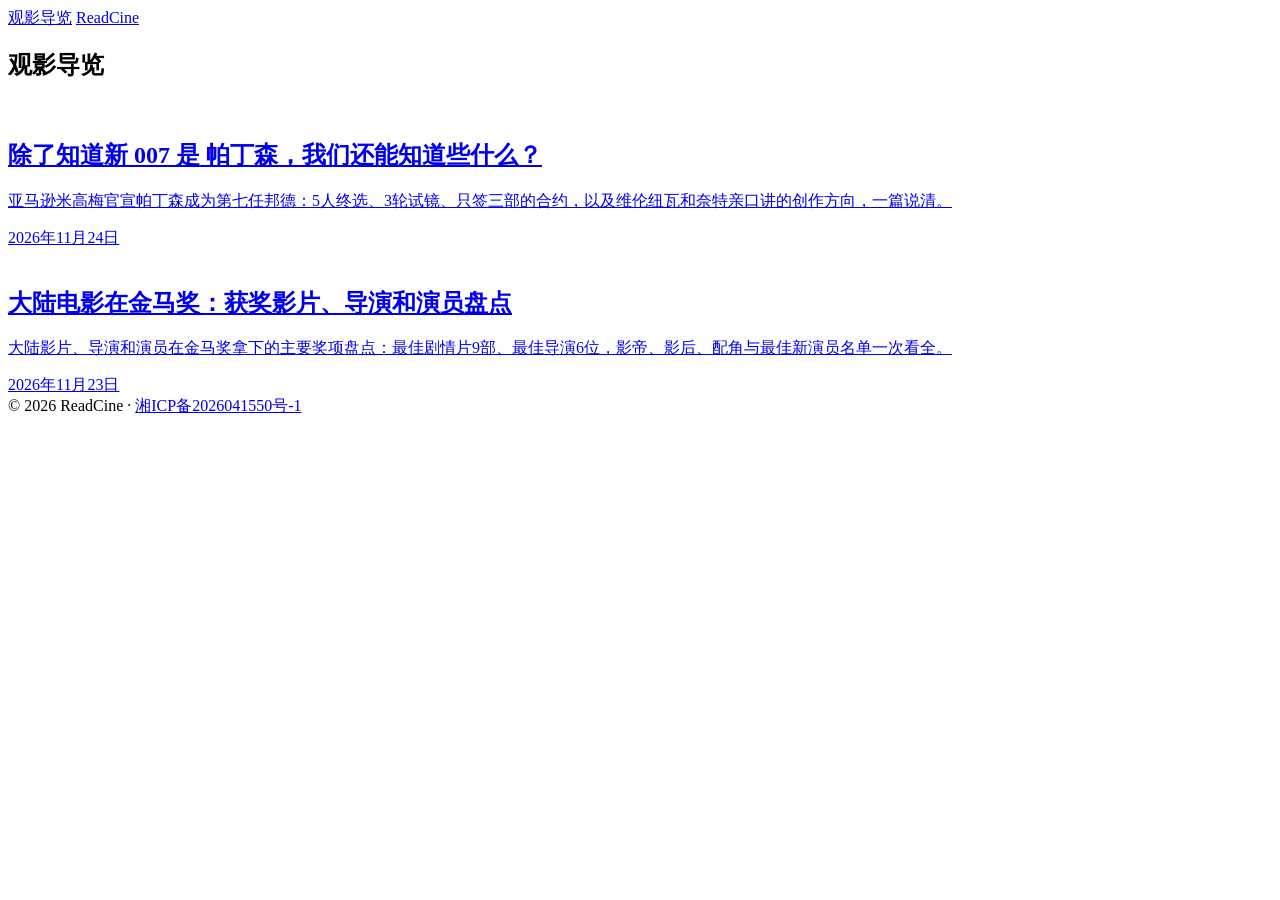
==== site/index.html @ bd00e207 "unpublish dune3-cinema-guide until 24h after WeChat publish" ====
<!doctype html>
<html lang="zh-CN">
<head>
<meta charset="utf-8">
<meta name="viewport" content="width=device-width,initial-scale=1,viewport-fit=cover">
<title>观影导览 · ReadCine</title>
<meta name="description" content="观影导览公众号文章存档">
<link rel="canonical" href="https://blog.readcine.com/">
<meta property="og:type" content="website">
<meta property="og:title" content="观影导览 · ReadCine">
<meta property="og:description" content="观影导览公众号文章存档">
<meta property="og:url" content="https://blog.readcine.com/">
<meta property="og:image" content="https://blog.readcine.com/bond-casting/img/bond-cover.jpg">
<meta name="theme-color" content="#f5f5f7" media="(prefers-color-scheme: light)">
<meta name="theme-color" content="#000000" media="(prefers-color-scheme: dark)">
<link rel="icon" href="/assets/icon.png">
<link rel="apple-touch-icon" href="/assets/icon.png">
<link rel="stylesheet" href="/assets/style.css?v=20261124">
</head>
<body>
<header class="top"><div class="top__in">
<a class="brand" href="/">观影导览</a>
<a class="pill" href="https://readcine.com/">ReadCine</a>
</div></header>
<main class="wrap">
<section class="hero"><h1>观影导览</h1></section>
<div class="grid">
<a class="card" href="/bond-casting/"><img class="card__img" src="/bond-casting/img/bond-cover.jpg" alt="" loading="lazy"><div class="card__body">
<h2 class="card__title">除了知道新 007 是 帕丁森，我们还能知道些什么？</h2>
<p class="card__sum">亚马逊米高梅官宣帕丁森成为第七任邦德：5人终选、3轮试镜、只签三部的合约，以及维伦纽瓦和奈特亲口讲的创作方向，一篇说清。</p>
<div class="meta">2026年11月24日</div></div></a>
<a class="card" href="/goldenhorse-mainland/"><img class="card__img" src="/goldenhorse-mainland/img/cover-optA-official-trophy.jpg" alt="" loading="lazy"><div class="card__body">
<h2 class="card__title">大陆电影在金马奖：获奖影片、导演和演员盘点</h2>
<p class="card__sum">大陆影片、导演和演员在金马奖拿下的主要奖项盘点：最佳剧情片9部、最佳导演6位，影帝、影后、配角与最佳新演员名单一次看全。</p>
<div class="meta">2026年11月23日</div></div></a>
</div>
</main>
<footer class="foot">© 2026 ReadCine · <a href="https://beian.miit.gov.cn/" rel="noopener" target="_blank">湘ICP备2026041550号-1</a></footer>
</body>
</html>
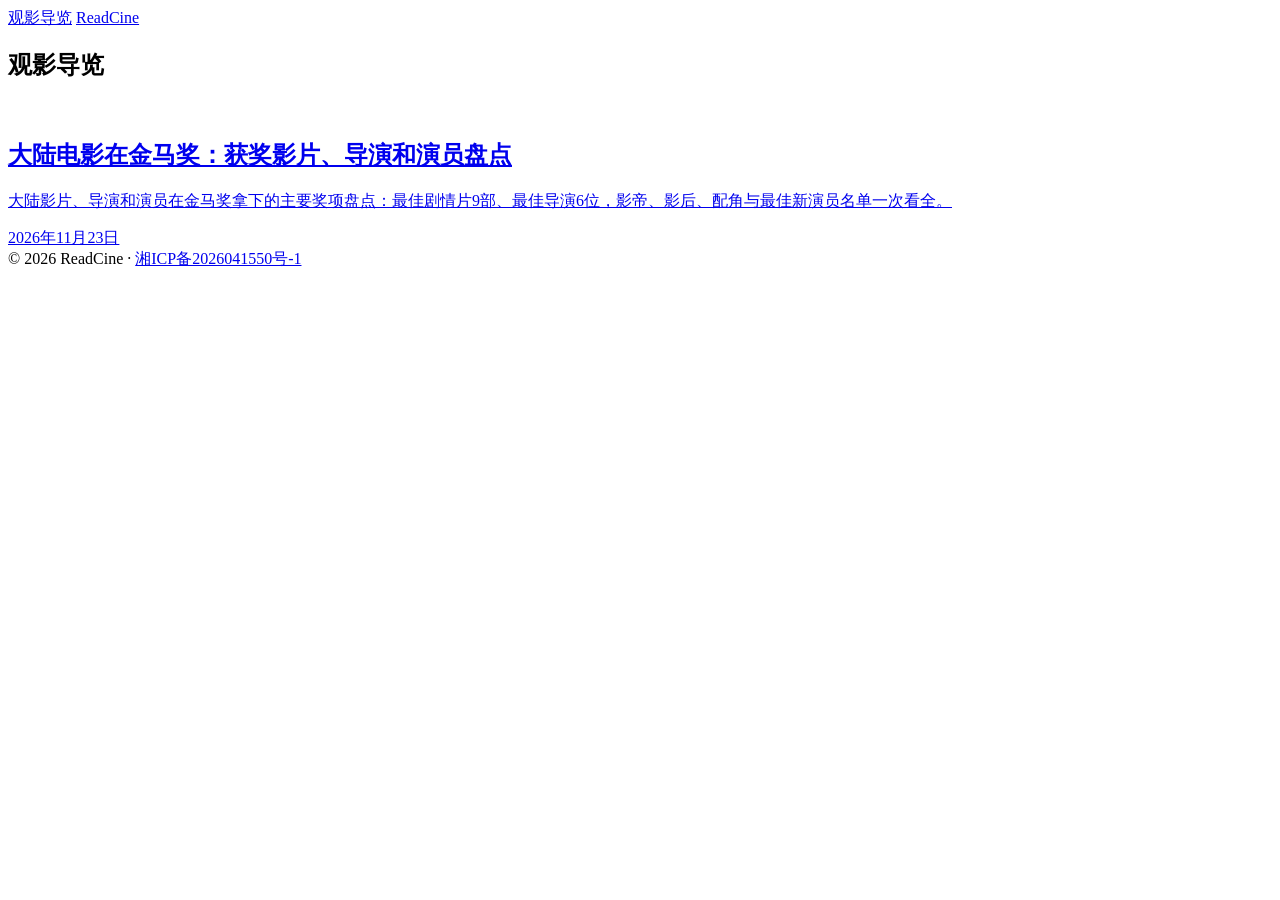
==== commit 7a8c4c95: "unpublish bond-casting until 24h after WeChat publish" ====
--- a/site/index.html
+++ b/site/index.html
@@ -10,7 +10,7 @@
 <meta property="og:title" content="观影导览 · ReadCine">
 <meta property="og:description" content="观影导览公众号文章存档">
 <meta property="og:url" content="https://blog.readcine.com/">
-<meta property="og:image" content="https://blog.readcine.com/bond-casting/img/bond-cover.jpg">
+<meta property="og:image" content="https://blog.readcine.com/goldenhorse-mainland/img/cover-optA-official-trophy.jpg">
 <meta name="theme-color" content="#f5f5f7" media="(prefers-color-scheme: light)">
 <meta name="theme-color" content="#000000" media="(prefers-color-scheme: dark)">
 <link rel="icon" href="/assets/icon.png">
@@ -25,10 +25,6 @@
 <main class="wrap">
 <section class="hero"><h1>观影导览</h1></section>
 <div class="grid">
-<a class="card" href="/bond-casting/"><img class="card__img" src="/bond-casting/img/bond-cover.jpg" alt="" loading="lazy"><div class="card__body">
-<h2 class="card__title">除了知道新 007 是 帕丁森，我们还能知道些什么？</h2>
-<p class="card__sum">亚马逊米高梅官宣帕丁森成为第七任邦德：5人终选、3轮试镜、只签三部的合约，以及维伦纽瓦和奈特亲口讲的创作方向，一篇说清。</p>
-<div class="meta">2026年11月24日</div></div></a>
 <a class="card" href="/goldenhorse-mainland/"><img class="card__img" src="/goldenhorse-mainland/img/cover-optA-official-trophy.jpg" alt="" loading="lazy"><div class="card__body">
 <h2 class="card__title">大陆电影在金马奖：获奖影片、导演和演员盘点</h2>
 <p class="card__sum">大陆影片、导演和演员在金马奖拿下的主要奖项盘点：最佳剧情片9部、最佳导演6位，影帝、影后、配角与最佳新演员名单一次看全。</p>
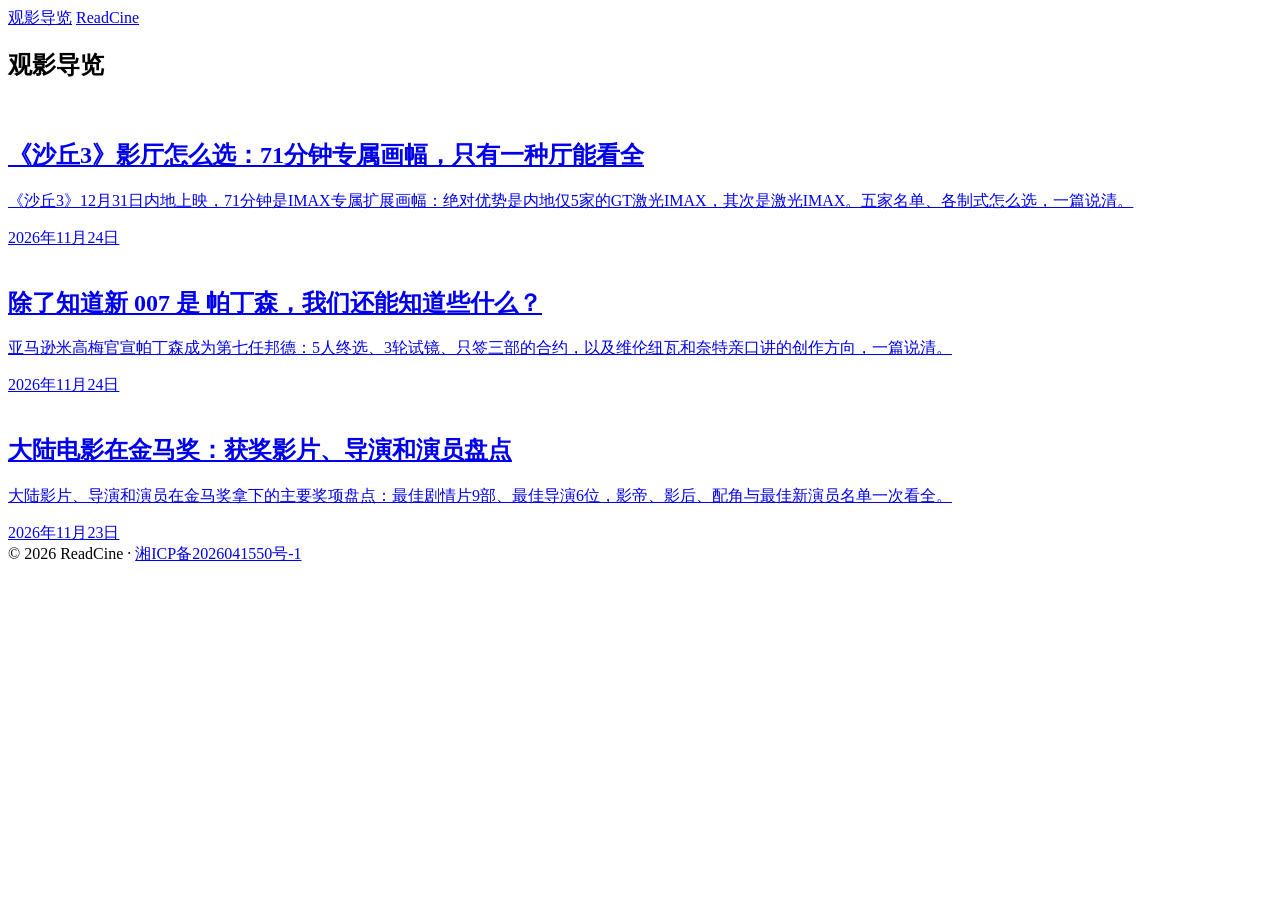
==== commit c1d78095: "republish bond-casting and dune3-cinema-guide" ====
--- a/site/index.html
+++ b/site/index.html
@@ -10,7 +10,7 @@
 <meta property="og:title" content="观影导览 · ReadCine">
 <meta property="og:description" content="观影导览公众号文章存档">
 <meta property="og:url" content="https://blog.readcine.com/">
-<meta property="og:image" content="https://blog.readcine.com/goldenhorse-mainland/img/cover-optA-official-trophy.jpg">
+<meta property="og:image" content="https://blog.readcine.com/dune3-cinema-guide/img/dune3-cover.jpg">
 <meta name="theme-color" content="#f5f5f7" media="(prefers-color-scheme: light)">
 <meta name="theme-color" content="#000000" media="(prefers-color-scheme: dark)">
 <link rel="icon" href="/assets/icon.png">
@@ -25,6 +25,14 @@
 <main class="wrap">
 <section class="hero"><h1>观影导览</h1></section>
 <div class="grid">
+<a class="card" href="/dune3-cinema-guide/"><img class="card__img" src="/dune3-cinema-guide/img/dune3-cover.jpg" alt="" loading="lazy"><div class="card__body">
+<h2 class="card__title">《沙丘3》影厅怎么选：71分钟专属画幅，只有一种厅能看全</h2>
+<p class="card__sum">《沙丘3》12月31日内地上映，71分钟是IMAX专属扩展画幅：绝对优势是内地仅5家的GT激光IMAX，其次是激光IMAX。五家名单、各制式怎么选，一篇说清。</p>
+<div class="meta">2026年11月24日</div></div></a>
+<a class="card" href="/bond-casting/"><img class="card__img" src="/bond-casting/img/bond-cover.jpg" alt="" loading="lazy"><div class="card__body">
+<h2 class="card__title">除了知道新 007 是 帕丁森，我们还能知道些什么？</h2>
+<p class="card__sum">亚马逊米高梅官宣帕丁森成为第七任邦德：5人终选、3轮试镜、只签三部的合约，以及维伦纽瓦和奈特亲口讲的创作方向，一篇说清。</p>
+<div class="meta">2026年11月24日</div></div></a>
 <a class="card" href="/goldenhorse-mainland/"><img class="card__img" src="/goldenhorse-mainland/img/cover-optA-official-trophy.jpg" alt="" loading="lazy"><div class="card__body">
 <h2 class="card__title">大陆电影在金马奖：获奖影片、导演和演员盘点</h2>
 <p class="card__sum">大陆影片、导演和演员在金马奖拿下的主要奖项盘点：最佳剧情片9部、最佳导演6位，影帝、影后、配角与最佳新演员名单一次看全。</p>
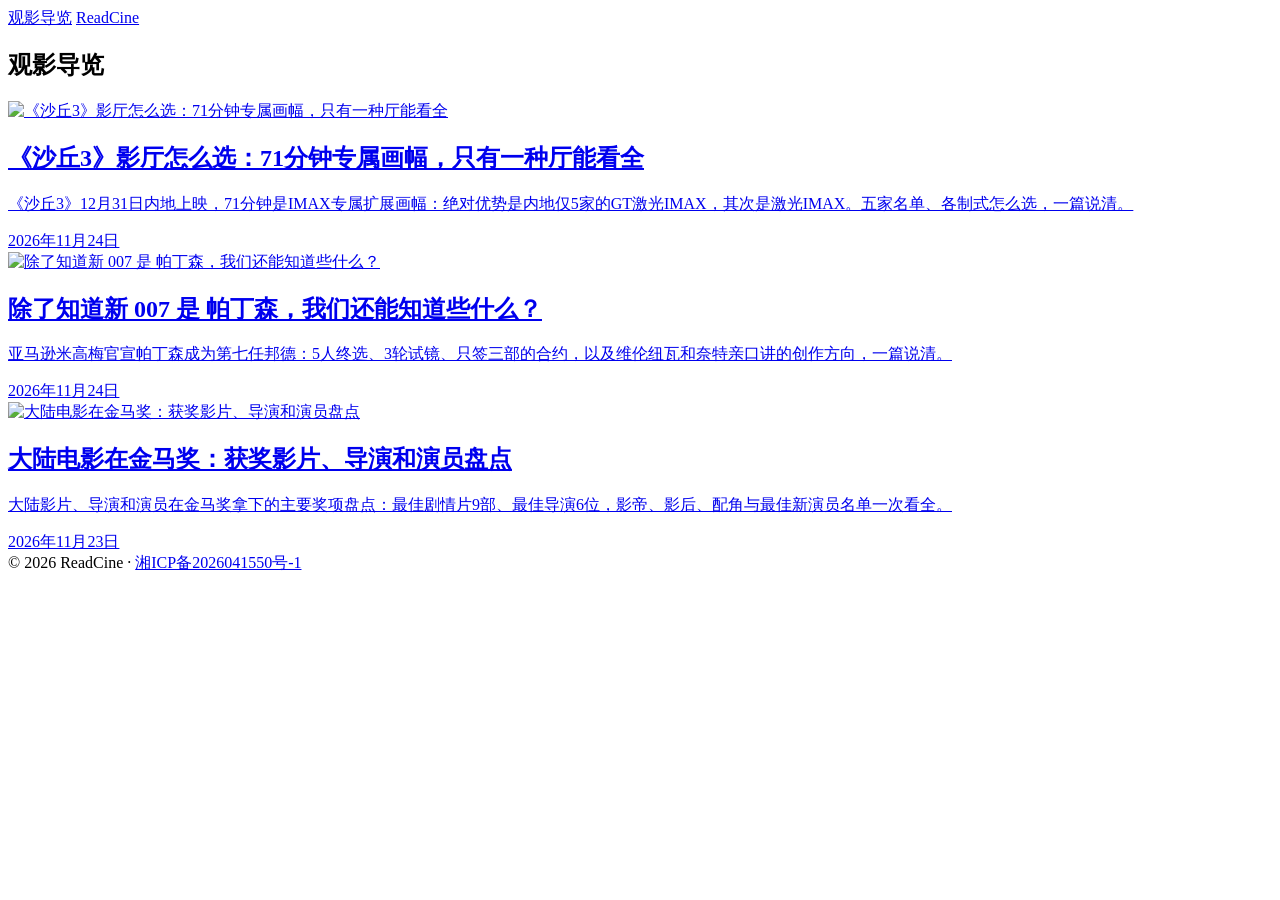
==== commit edc7e8b0: "seo: JSON-LD、og/twitter、RSS feed、image sitemap、IndexNow key" ====
--- a/site/index.html
+++ b/site/index.html
@@ -3,19 +3,32 @@
 <head>
 <meta charset="utf-8">
 <meta name="viewport" content="width=device-width,initial-scale=1,viewport-fit=cover">
-<title>观影导览 · ReadCine</title>
-<meta name="description" content="观影导览公众号文章存档">
+<title>观影导览 · 新片观影指南与电影资讯解读</title>
+<meta name="description" content="观影导览：新片观影指南、IMAX 等影厅制式选择、选角新闻解读与电影奖项盘点，公众号「观影导览」文章存档。">
+<meta name="robots" content="index,follow,max-image-preview:large">
 <link rel="canonical" href="https://blog.readcine.com/">
+<link rel="alternate" type="application/rss+xml" title="观影导览" href="https://blog.readcine.com/feed.xml">
+<meta property="og:site_name" content="观影导览">
+<meta property="og:locale" content="zh_CN">
 <meta property="og:type" content="website">
-<meta property="og:title" content="观影导览 · ReadCine">
-<meta property="og:description" content="观影导览公众号文章存档">
+<meta property="og:title" content="观影导览 · 新片观影指南与电影资讯解读">
+<meta property="og:description" content="观影导览：新片观影指南、IMAX 等影厅制式选择、选角新闻解读与电影奖项盘点，公众号「观影导览」文章存档。">
 <meta property="og:url" content="https://blog.readcine.com/">
+<meta name="twitter:card" content="summary_large_image">
+<meta name="twitter:title" content="观影导览 · 新片观影指南与电影资讯解读">
+<meta name="twitter:description" content="观影导览：新片观影指南、IMAX 等影厅制式选择、选角新闻解读与电影奖项盘点，公众号「观影导览」文章存档。">
 <meta property="og:image" content="https://blog.readcine.com/dune3-cinema-guide/img/dune3-cover.jpg">
+<meta property="og:image:width" content="800">
+<meta property="og:image:height" content="353">
+<meta property="og:image:alt" content="观影导览 · 新片观影指南与电影资讯解读">
+<meta name="twitter:image" content="https://blog.readcine.com/dune3-cinema-guide/img/dune3-cover.jpg">
+<script type="application/ld+json">{"@context":"https://schema.org","@type":"WebSite","@id":"https://blog.readcine.com/#website","name":"观影导览","url":"https://blog.readcine.com/","description":"观影导览：新片观影指南、IMAX 等影厅制式选择、选角新闻解读与电影奖项盘点，公众号「观影导览」文章存档。","inLanguage":"zh-CN","publisher":{"@type":"Organization","name":"观影导览","url":"https://blog.readcine.com/","logo":{"@type":"ImageObject","url":"https://blog.readcine.com/assets/icon.png","width":180,"height":180}}}</script>
+<script type="application/ld+json">{"@context":"https://schema.org","@type":"Blog","@id":"https://blog.readcine.com/#blog","name":"观影导览","url":"https://blog.readcine.com/","description":"观影导览：新片观影指南、IMAX 等影厅制式选择、选角新闻解读与电影奖项盘点，公众号「观影导览」文章存档。","inLanguage":"zh-CN","publisher":{"@type":"Organization","name":"观影导览","url":"https://blog.readcine.com/","logo":{"@type":"ImageObject","url":"https://blog.readcine.com/assets/icon.png","width":180,"height":180}},"dateModified":"2026-11-24T00:00:00+08:00","blogPost":[{"@type":"BlogPosting","headline":"《沙丘3》影厅怎么选：71分钟专属画幅，只有一种厅能看全","url":"https://blog.readcine.com/dune3-cinema-guide/","datePublished":"2026-11-24T00:00:00+08:00","dateModified":"2026-11-24T00:00:00+08:00","image":"https://blog.readcine.com/dune3-cinema-guide/img/dune3-cover.jpg","author":{"@type":"Organization","name":"观影导览"}},{"@type":"BlogPosting","headline":"除了知道新 007 是 帕丁森，我们还能知道些什么？","url":"https://blog.readcine.com/bond-casting/","datePublished":"2026-11-24T00:00:00+08:00","dateModified":"2026-11-24T00:00:00+08:00","image":"https://blog.readcine.com/bond-casting/img/bond-cover.jpg","author":{"@type":"Organization","name":"观影导览"}},{"@type":"BlogPosting","headline":"大陆电影在金马奖：获奖影片、导演和演员盘点","url":"https://blog.readcine.com/goldenhorse-mainland/","datePublished":"2026-11-23T00:00:00+08:00","dateModified":"2026-11-23T00:00:00+08:00","image":"https://blog.readcine.com/goldenhorse-mainland/img/cover-optA-official-trophy.jpg","author":{"@type":"Organization","name":"观影导览"}}]}</script>
 <meta name="theme-color" content="#f5f5f7" media="(prefers-color-scheme: light)">
 <meta name="theme-color" content="#000000" media="(prefers-color-scheme: dark)">
 <link rel="icon" href="/assets/icon.png">
 <link rel="apple-touch-icon" href="/assets/icon.png">
-<link rel="stylesheet" href="/assets/style.css?v=20261124">
+<link rel="stylesheet" href="/assets/style.css?v=20261124b">
 </head>
 <body>
 <header class="top"><div class="top__in">
@@ -25,18 +38,18 @@
 <main class="wrap">
 <section class="hero"><h1>观影导览</h1></section>
 <div class="grid">
-<a class="card" href="/dune3-cinema-guide/"><img class="card__img" src="/dune3-cinema-guide/img/dune3-cover.jpg" alt="" loading="lazy"><div class="card__body">
+<a class="card" href="/dune3-cinema-guide/"><img class="card__img" src="/dune3-cinema-guide/img/dune3-cover.jpg" alt="《沙丘3》影厅怎么选：71分钟专属画幅，只有一种厅能看全" width="800" height="353" loading="lazy" decoding="async"><div class="card__body">
 <h2 class="card__title">《沙丘3》影厅怎么选：71分钟专属画幅，只有一种厅能看全</h2>
 <p class="card__sum">《沙丘3》12月31日内地上映，71分钟是IMAX专属扩展画幅：绝对优势是内地仅5家的GT激光IMAX，其次是激光IMAX。五家名单、各制式怎么选，一篇说清。</p>
-<div class="meta">2026年11月24日</div></div></a>
-<a class="card" href="/bond-casting/"><img class="card__img" src="/bond-casting/img/bond-cover.jpg" alt="" loading="lazy"><div class="card__body">
+<div class="meta"><time datetime="2026-11-24T00:00:00+08:00">2026年11月24日</time></div></div></a>
+<a class="card" href="/bond-casting/"><img class="card__img" src="/bond-casting/img/bond-cover.jpg" alt="除了知道新 007 是 帕丁森，我们还能知道些什么？" width="1040" height="780" loading="lazy" decoding="async"><div class="card__body">
 <h2 class="card__title">除了知道新 007 是 帕丁森，我们还能知道些什么？</h2>
 <p class="card__sum">亚马逊米高梅官宣帕丁森成为第七任邦德：5人终选、3轮试镜、只签三部的合约，以及维伦纽瓦和奈特亲口讲的创作方向，一篇说清。</p>
-<div class="meta">2026年11月24日</div></div></a>
-<a class="card" href="/goldenhorse-mainland/"><img class="card__img" src="/goldenhorse-mainland/img/cover-optA-official-trophy.jpg" alt="" loading="lazy"><div class="card__body">
+<div class="meta"><time datetime="2026-11-24T00:00:00+08:00">2026年11月24日</time></div></div></a>
+<a class="card" href="/goldenhorse-mainland/"><img class="card__img" src="/goldenhorse-mainland/img/cover-optA-official-trophy.jpg" alt="大陆电影在金马奖：获奖影片、导演和演员盘点" width="1280" height="545" loading="lazy" decoding="async"><div class="card__body">
 <h2 class="card__title">大陆电影在金马奖：获奖影片、导演和演员盘点</h2>
 <p class="card__sum">大陆影片、导演和演员在金马奖拿下的主要奖项盘点：最佳剧情片9部、最佳导演6位，影帝、影后、配角与最佳新演员名单一次看全。</p>
-<div class="meta">2026年11月23日</div></div></a>
+<div class="meta"><time datetime="2026-11-23T00:00:00+08:00">2026年11月23日</time></div></div></a>
 </div>
 </main>
 <footer class="foot">© 2026 ReadCine · <a href="https://beian.miit.gov.cn/" rel="noopener" target="_blank">湘ICP备2026041550号-1</a></footer>
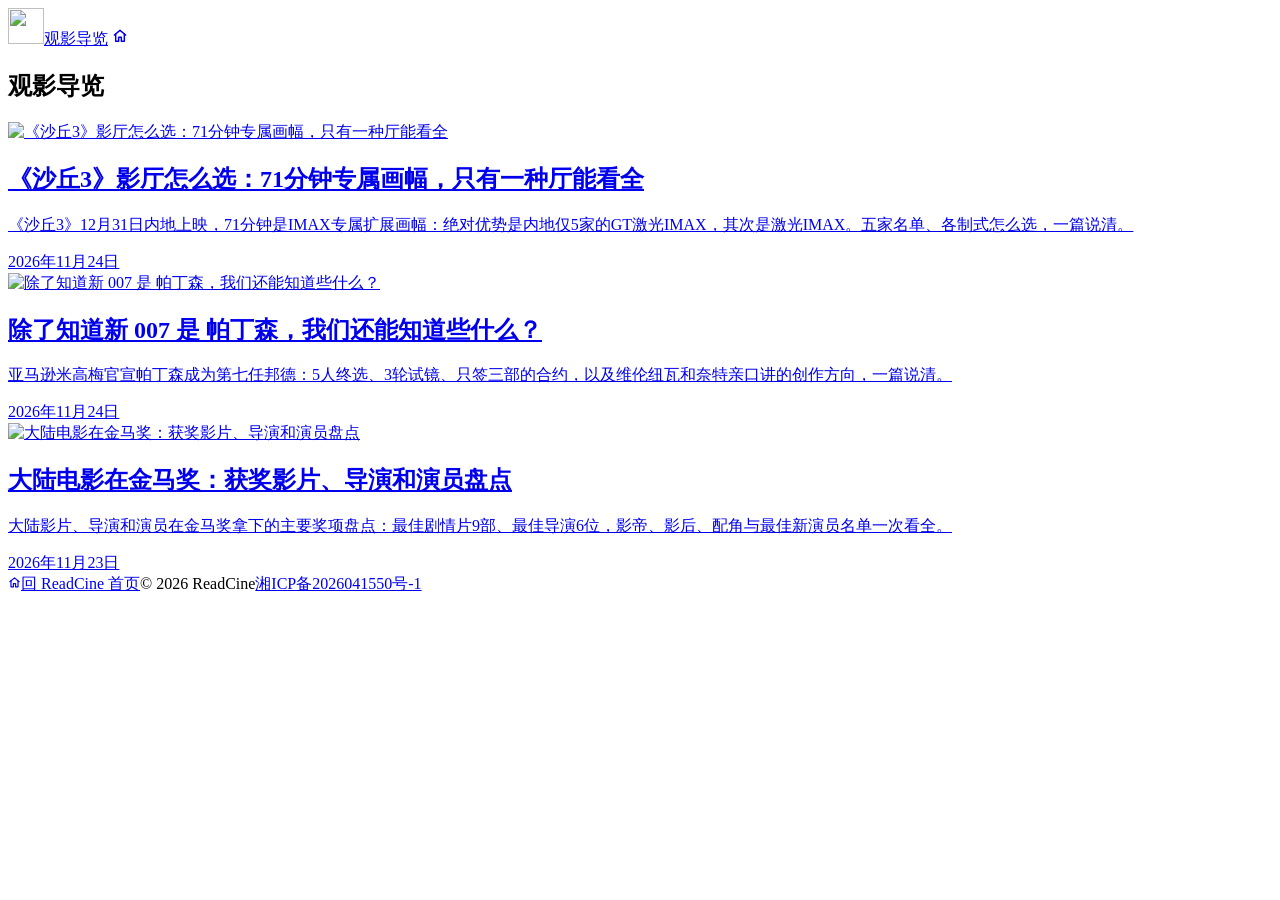
==== commit 82e35ae1: "style(blog): 顶栏/页脚/回到顶部对齐 ReadCine 共享规格（36px 图标、⌂ 回首页、56px 玻璃顶栏、统一字体与次要文字色）" ====
--- a/site/index.html
+++ b/site/index.html
@@ -28,30 +28,34 @@
 <meta name="theme-color" content="#000000" media="(prefers-color-scheme: dark)">
 <link rel="icon" href="/assets/icon.png">
 <link rel="apple-touch-icon" href="/assets/icon.png">
-<link rel="stylesheet" href="/assets/style.css?v=20261124b">
+<link rel="stylesheet" href="/assets/style.css?v=20261126-ui">
 </head>
 <body>
 <header class="top"><div class="top__in">
-<a class="brand" href="/">观影导览</a>
-<a class="pill" href="https://readcine.com/">ReadCine</a>
+<a class="brand" href="/"><img class="brand__icon" src="/assets/icon.png" width="36" height="36" alt=""><span>观影导览</span></a>
+<a class="iconbtn" href="https://readcine.com/" aria-label="返回 ReadCine 首页" title="返回 ReadCine 首页"><svg viewBox="0 0 24 24" width="16" height="16" fill="none" stroke="currentColor" stroke-width="2.2" stroke-linecap="round" stroke-linejoin="round" aria-hidden="true"><path d="M3.5 10.5 12 3.5l8.5 7"/><path d="M5.5 9v11h4.5v-6h4v6h4.5V9"/></svg></a>
 </div></header>
 <main class="wrap">
 <section class="hero"><h1>观影导览</h1></section>
 <div class="grid">
-<a class="card" href="/dune3-cinema-guide/"><img class="card__img" src="/dune3-cinema-guide/img/dune3-cover.jpg" alt="《沙丘3》影厅怎么选：71分钟专属画幅，只有一种厅能看全" width="800" height="353" loading="lazy" decoding="async"><div class="card__body">
+<a class="card" href="/dune3-cinema-guide/"><picture><source type="image/webp" srcset="/dune3-cinema-guide/img/dune3-cover-720w.webp 720w" sizes="(max-width: 640px) calc(100vw - 40px), (max-width: 980px) calc(50vw - 32px), 310px"><img class="card__img" src="/dune3-cinema-guide/img/dune3-cover.jpg" alt="《沙丘3》影厅怎么选：71分钟专属画幅，只有一种厅能看全" width="800" height="353" loading="eager" fetchpriority="high" decoding="async"></picture><div class="card__body">
 <h2 class="card__title">《沙丘3》影厅怎么选：71分钟专属画幅，只有一种厅能看全</h2>
 <p class="card__sum">《沙丘3》12月31日内地上映，71分钟是IMAX专属扩展画幅：绝对优势是内地仅5家的GT激光IMAX，其次是激光IMAX。五家名单、各制式怎么选，一篇说清。</p>
 <div class="meta"><time datetime="2026-11-24T00:00:00+08:00">2026年11月24日</time></div></div></a>
-<a class="card" href="/bond-casting/"><img class="card__img" src="/bond-casting/img/bond-cover.jpg" alt="除了知道新 007 是 帕丁森，我们还能知道些什么？" width="1040" height="780" loading="lazy" decoding="async"><div class="card__body">
+<a class="card" href="/bond-casting/"><picture><source type="image/webp" srcset="/bond-casting/img/bond-cover-720w.webp 720w" sizes="(max-width: 640px) calc(100vw - 40px), (max-width: 980px) calc(50vw - 32px), 310px"><img class="card__img" src="/bond-casting/img/bond-cover.jpg" alt="除了知道新 007 是 帕丁森，我们还能知道些什么？" width="1040" height="780" loading="lazy" decoding="async"></picture><div class="card__body">
 <h2 class="card__title">除了知道新 007 是 帕丁森，我们还能知道些什么？</h2>
 <p class="card__sum">亚马逊米高梅官宣帕丁森成为第七任邦德：5人终选、3轮试镜、只签三部的合约，以及维伦纽瓦和奈特亲口讲的创作方向，一篇说清。</p>
 <div class="meta"><time datetime="2026-11-24T00:00:00+08:00">2026年11月24日</time></div></div></a>
-<a class="card" href="/goldenhorse-mainland/"><img class="card__img" src="/goldenhorse-mainland/img/cover-optA-official-trophy.jpg" alt="大陆电影在金马奖：获奖影片、导演和演员盘点" width="1280" height="545" loading="lazy" decoding="async"><div class="card__body">
+<a class="card" href="/goldenhorse-mainland/"><picture><source type="image/webp" srcset="/goldenhorse-mainland/img/cover-optA-official-trophy-720w.webp 720w, /goldenhorse-mainland/img/cover-optA-official-trophy-1080w.webp 1080w" sizes="(max-width: 640px) calc(100vw - 40px), (max-width: 980px) calc(50vw - 32px), 310px"><img class="card__img" src="/goldenhorse-mainland/img/cover-optA-official-trophy.jpg" alt="大陆电影在金马奖：获奖影片、导演和演员盘点" width="1280" height="545" loading="lazy" decoding="async"></picture><div class="card__body">
 <h2 class="card__title">大陆电影在金马奖：获奖影片、导演和演员盘点</h2>
 <p class="card__sum">大陆影片、导演和演员在金马奖拿下的主要奖项盘点：最佳剧情片9部、最佳导演6位，影帝、影后、配角与最佳新演员名单一次看全。</p>
 <div class="meta"><time datetime="2026-11-23T00:00:00+08:00">2026年11月23日</time></div></div></a>
 </div>
 </main>
-<footer class="foot">© 2026 ReadCine · <a href="https://beian.miit.gov.cn/" rel="noopener" target="_blank">湘ICP备2026041550号-1</a></footer>
+<footer class="foot"><a class="foot__home" href="https://readcine.com/"><svg viewBox="0 0 24 24" width="13" height="13" fill="none" stroke="currentColor" stroke-width="2.2" stroke-linecap="round" stroke-linejoin="round" aria-hidden="true"><path d="M3.5 10.5 12 3.5l8.5 7"/><path d="M5.5 9v11h4.5v-6h4v6h4.5V9"/></svg><span>回 ReadCine 首页</span></a><span class="foot__spacer"></span><span>© 2026 ReadCine</span><a href="https://beian.miit.gov.cn/" rel="noopener" target="_blank">湘ICP备2026041550号-1</a></footer>
+<button type="button" class="totop" hidden aria-label="回到顶部">
+<svg viewBox="0 0 24 24" width="20" height="20" aria-hidden="true"><path d="M5 14.5 12 8l7 6.5" fill="none" stroke="currentColor" stroke-width="2.2" stroke-linecap="round" stroke-linejoin="round"/></svg>
+</button>
+<script src="/assets/site.js?v=20261126-ui" defer></script>
 </body>
 </html>
